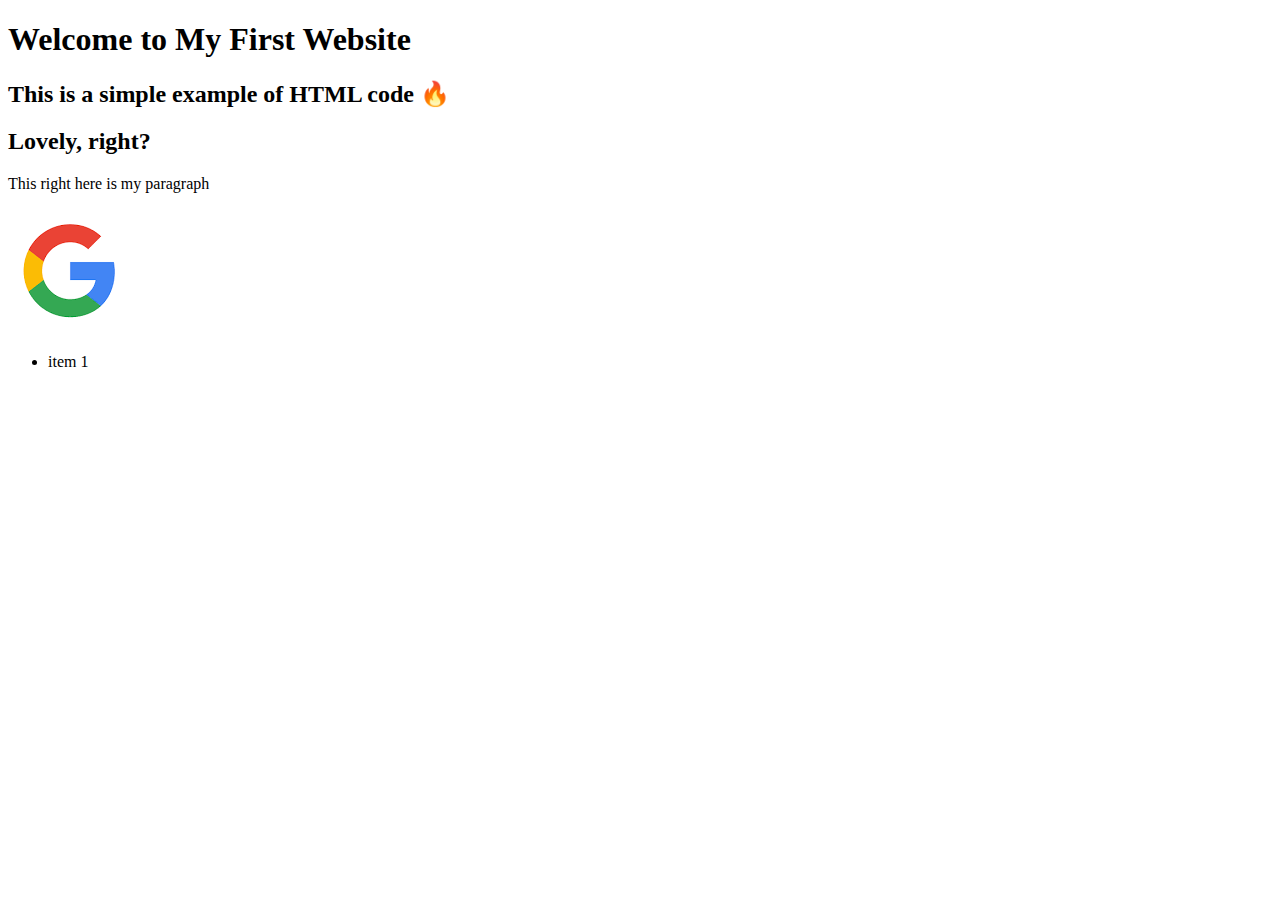
==== page.html @ 22ce827c "new page" ====
<!DOCTYPE html>
<html>
  <head>
    <title>My First Website</title>
    <meta charset="UTF-8" />
  </head>
  <body>
    <h1>Welcome to My First Website</h1>
    <h2>This is a simple example of HTML code 🔥</h2>
    <h2>Lovely, right?</h2>
    <p>This right here is my paragraph</p>
    <img src="./images/my-image.png" alt="my image" />

    <link href="http://https://sbonelo01.github.io/my-first-website/" />
    <link href="http://https://google.com/" />
    <ul>
      <li>item 1</li>
    </ul>
  </body>
</html>
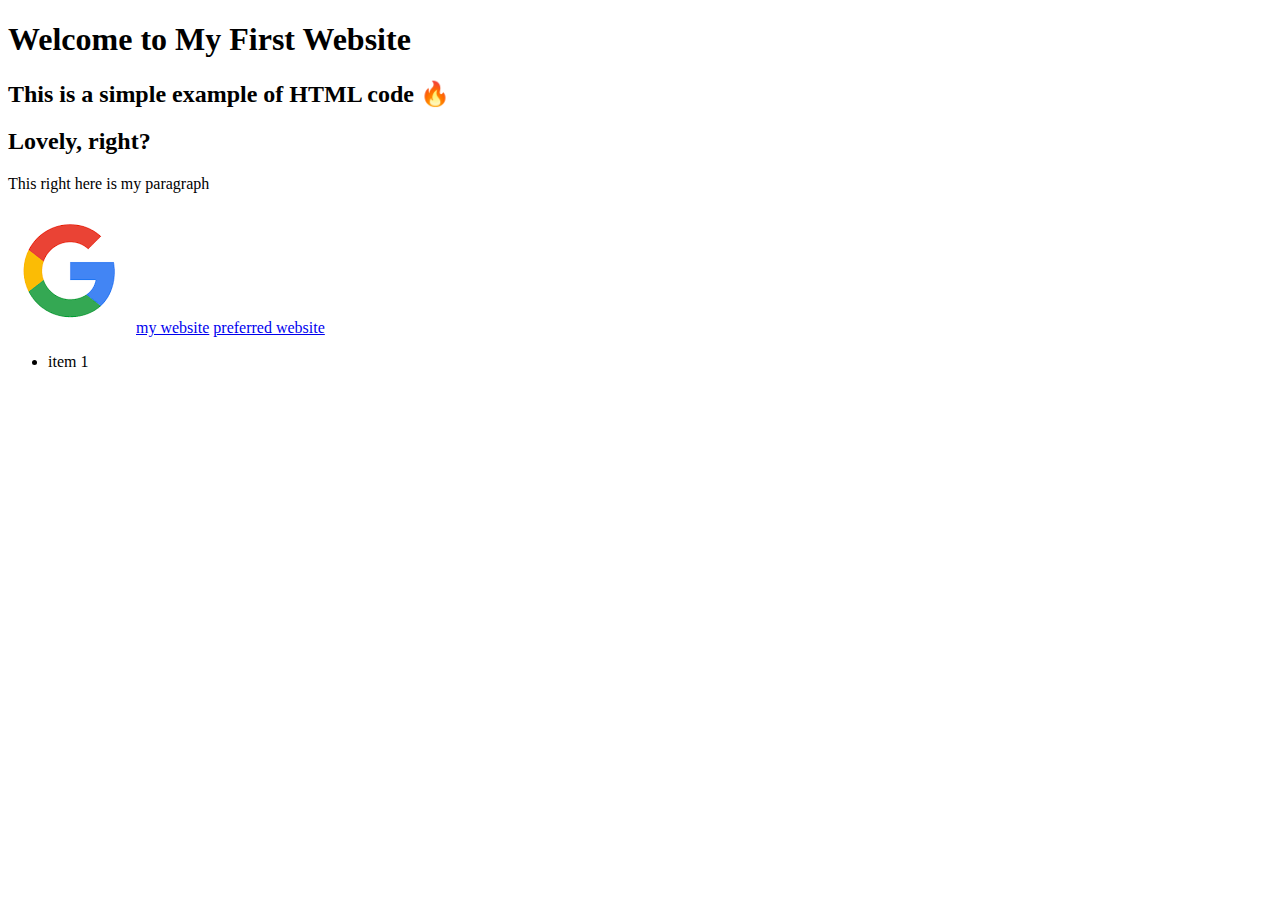
==== commit 5e64114b: "pages" ====
--- a/page.html
+++ b/page.html
@@ -11,8 +11,11 @@
     <p>This right here is my paragraph</p>
     <img src="./images/my-image.png" alt="my image" />
 
-    <link href="http://https://sbonelo01.github.io/my-first-website/" />
-    <link href="http://https://google.com/" />
+    <a href="http://https://sbonelo01.github.io/my-first-website/"
+      >my website</a
+    >
+    <a href="http://https://google.com/">preferred website</a>
+
     <ul>
       <li>item 1</li>
     </ul>
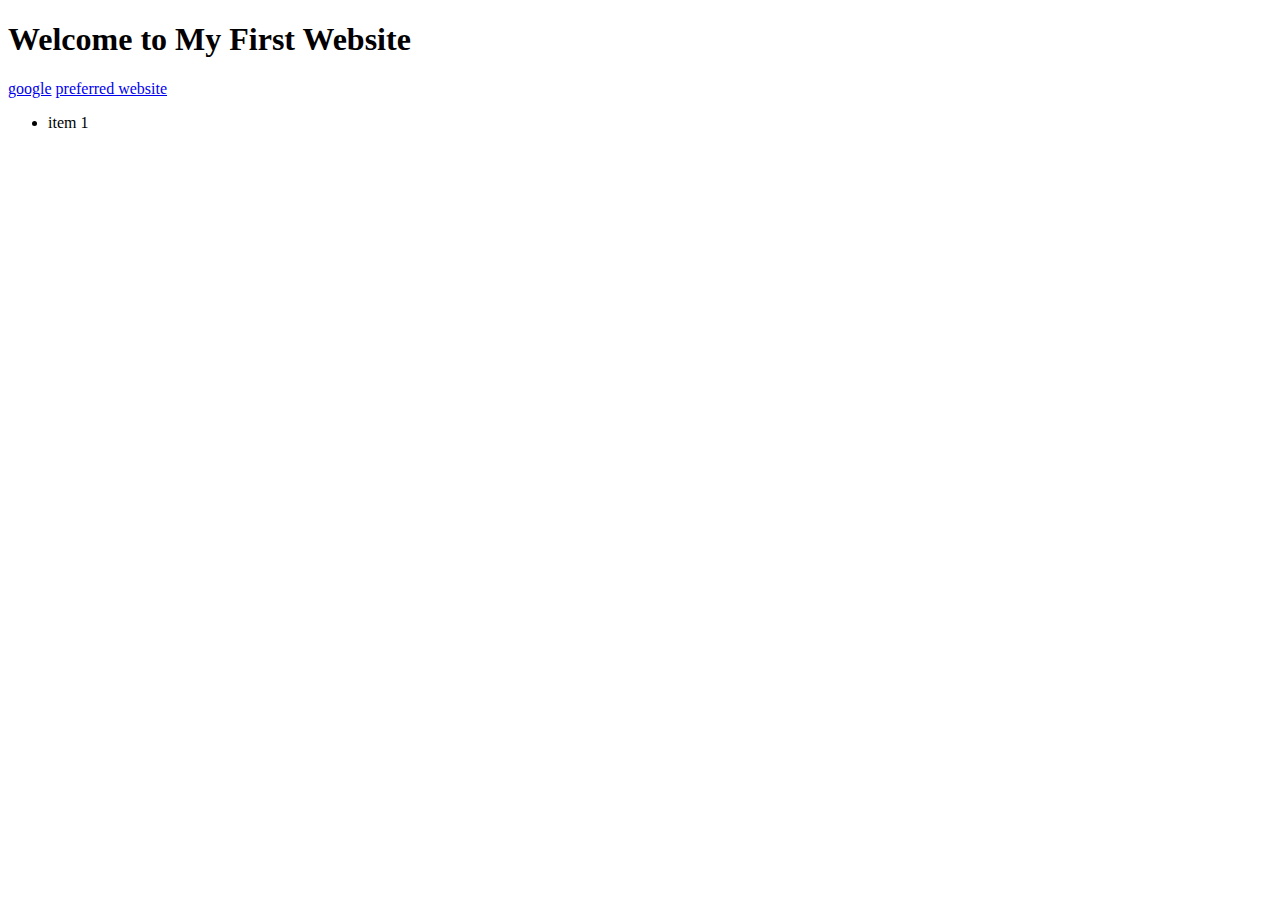
==== commit 3e296c4f: "links" ====
--- a/page.html
+++ b/page.html
@@ -6,15 +6,9 @@
   </head>
   <body>
     <h1>Welcome to My First Website</h1>
-    <h2>This is a simple example of HTML code 🔥</h2>
-    <h2>Lovely, right?</h2>
-    <p>This right here is my paragraph</p>
-    <img src="./images/my-image.png" alt="my image" />
 
-    <a href="http://https://sbonelo01.github.io/my-first-website/"
-      >my website</a
-    >
-    <a href="http://https://google.com/">preferred website</a>
+    <a href="https://google.com">google</a>
+    <a href="https://google.com/">preferred website</a>
 
     <ul>
       <li>item 1</li>
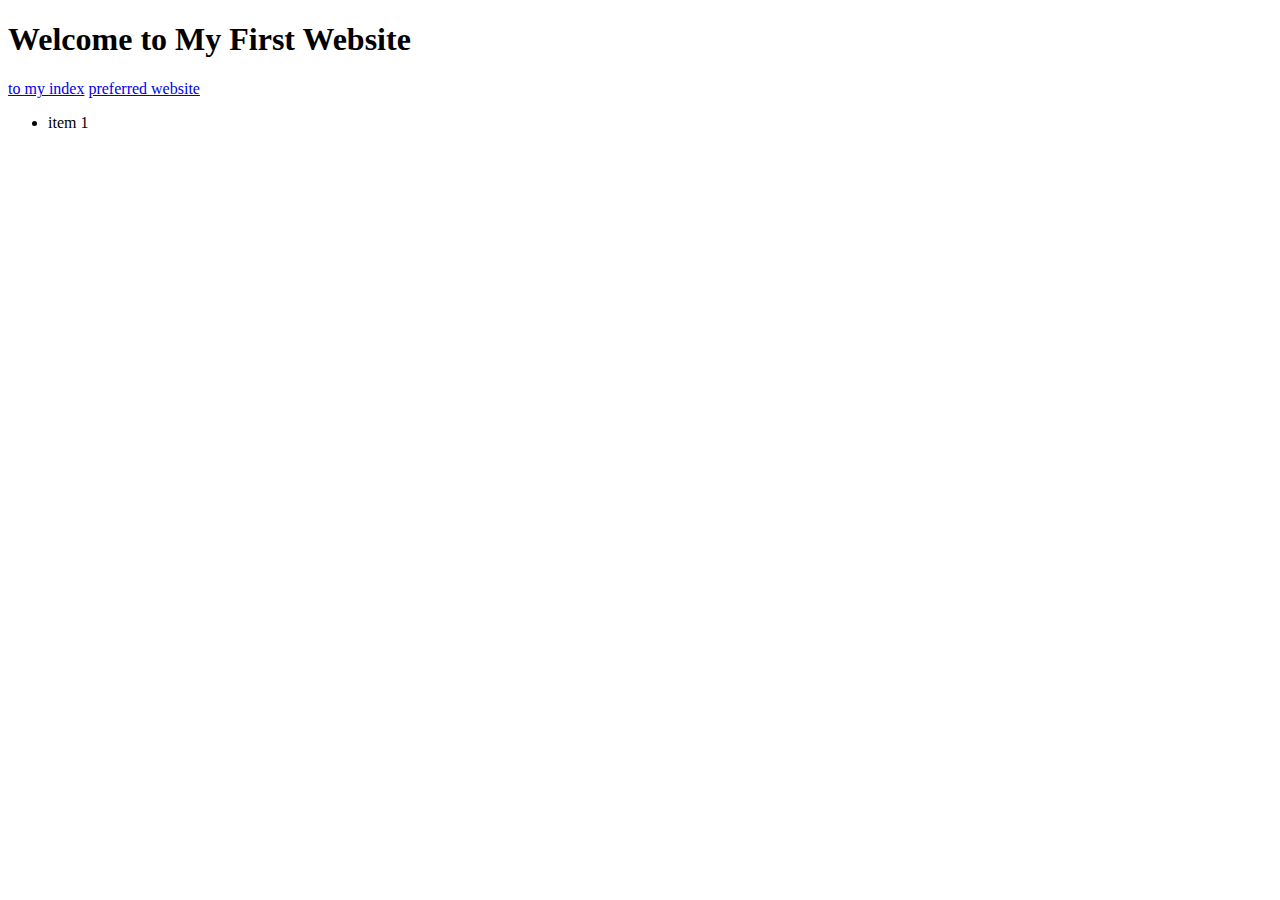
==== commit d713482a: "page" ====
--- a/page.html
+++ b/page.html
@@ -7,7 +7,9 @@
   <body>
     <h1>Welcome to My First Website</h1>
 
-    <a href="https://google.com">google</a>
+    <a href="https://https//sbonelo01.github.io/my-first-website/"
+      >to my index</a
+    >
     <a href="https://google.com/">preferred website</a>
 
     <ul>
